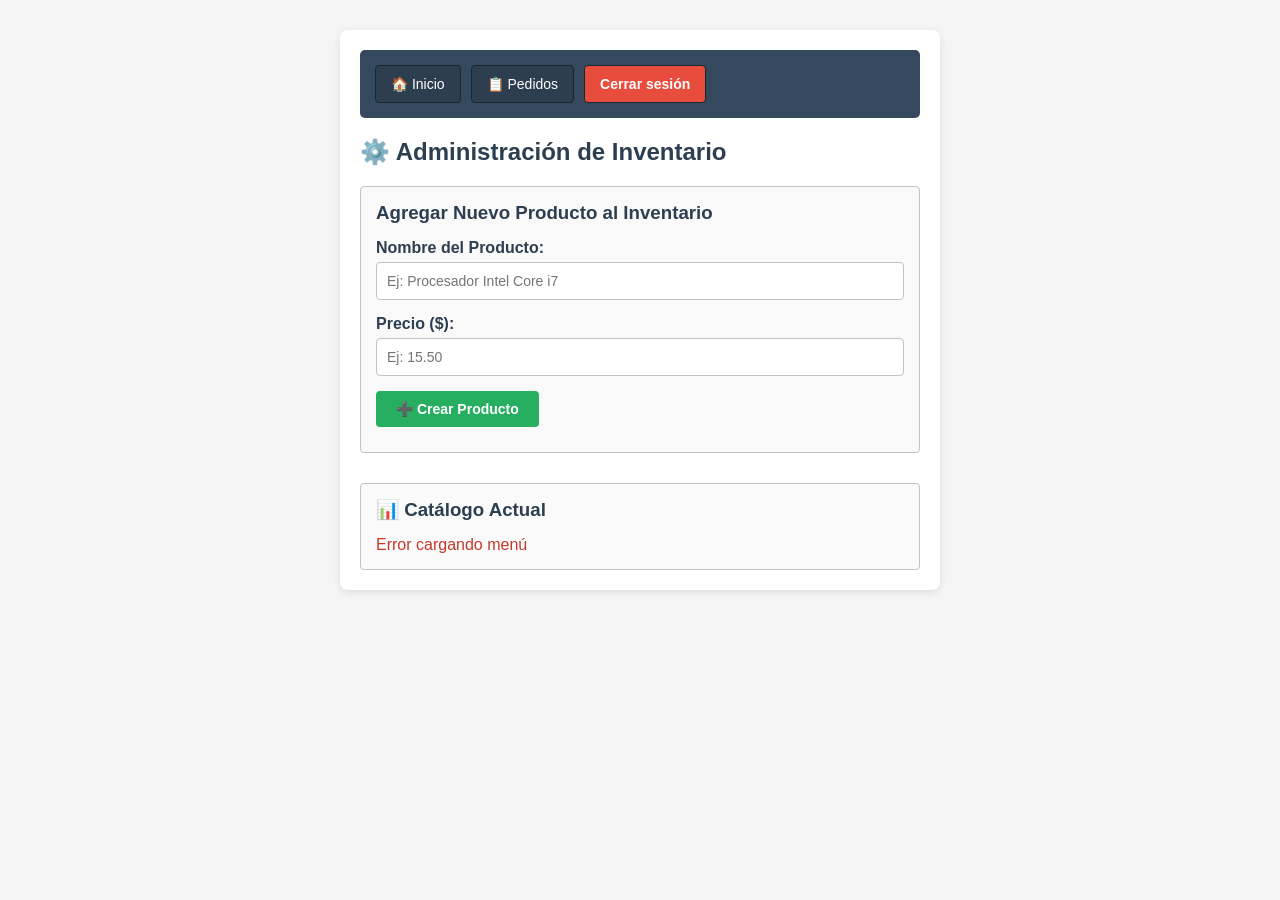
==== pages/admin.html @ 06f0e791 "hi" ====
<!DOCTYPE html>
<html lang="es">
<head>
    <meta charset="UTF-8">
    <meta name="viewport" content="width=device-width, initial-scale=1.0">
    <title>ComputeShop - Admin</title>
    <link rel="stylesheet" href="../css/styles.css">
</head>
<body>

<div class="contenedor-principal">
    <div class="nav-bar">
        <a href="../index.html">🏠 Inicio</a>
        <a href="./pedido.html">📋 Pedidos</a>
        <button id="logoutBtn" onclick="cerrarSesion()" style="background-color: #e74c3c;">Cerrar sesión</button>
    </div>

    <h2>⚙️ Administración de Inventario</h2>
    
    <!-- TODO: Implementar validación más robusta -->
    <!-- TODO: Agregar confirmación de admin antes de crear productos -->
    <!-- TODO: Permitir editar/eliminar productos existentes -->
    
    <div class="product-form active">
        <h3>Agregar Nuevo Producto al Inventario</h3>
        
        <div class="form-group">
            <label for="newName">Nombre del Producto:</label>
            <input type="text" id="newName" placeholder="Ej: Procesador Intel Core i7">
        </div>
        
        <div class="form-group">
            <label for="newPrice">Precio ($):</label>
            <input type="number" id="newPrice" step="0.01" placeholder="Ej: 15.50">
        </div>
        
        <button onclick="crearProductoHandler()">➕ Crear Producto</button>
        
        <div id="prodMsg" class="product-msg" style="margin-top: 10px;"></div>
    </div>

    <!-- TODO: Agregar listado de productos -->
    <div style="margin-top: 30px; padding: 15px; background-color: #fafafa; border-radius: 4px; border: 1px solid #bdc3c7;">
        <h3>📊 Catálogo Actual</h3>
        <div id="menuList" style="margin-top: 15px;">
            <p style="color: #7f8c8d;">Cargando menú...</p>
        </div>
    </div>
</div>

<script type="module">
    import { AuthModule } from '../js/auth.js';
    import { PedidosModule } from '../js/pedidos.js';
    import { MenuModule } from '../js/menu.js';
    import { Utils } from '../js/utils.js';

    // Verificar autenticación (en real world, usar session/JWT)
    // TODO: Implementar verificación real de sesión
    const usuarios = sessionStorage.getItem('usuario_actual');
    if (!usuarios) {
        // Opcional: redirigir a login
        console.warn('No hay sesión activa - considera implementar login');
    }

    // Cargar y mostrar catálogo actual
    async function cargarMenuActual() {
        try {
            const menu = await MenuModule.cargarMenu();
            const menuList = document.getElementById('menuList');
            
            if (Object.keys(menu).length === 0) {
                menuList.innerHTML = '<p style="color: #7f8c8d;">No hay productos</p>';
                return;
            }

            let html = '<table><thead><tr><th>ID</th><th>Nombre</th><th>Precio</th></tr></thead><tbody>';
            Object.entries(menu).forEach(([id, item]) => {
                html += `<tr><td>${id}</td><td>${item.name}</td><td>${Utils.formatoMoneda(item.price)}</td></tr>`;
            });
            html += '</tbody></table>';
            
            menuList.innerHTML = html;
        } catch (error) {
            console.error('Error cargando menú:', error);
            document.getElementById('menuList').innerHTML = '<p style="color: #c0392b;">Error cargando menú</p>';
        }
    }

    // Crear producto
    window.crearProductoHandler = async function() {
        const nombre = document.getElementById('newName').value;
        const precio = document.getElementById('newPrice').value;
        const msgDiv = document.getElementById('prodMsg');

        try {
            await PedidosModule.crearProducto(nombre, precio);
            msgDiv.textContent = '✅ Producto creado exitosamente';
            msgDiv.classList.remove('error');
            msgDiv.classList.add('success');
            
            // Limpiar formulario
            Utils.limpiarFormulario(['newName', 'newPrice']);
            
            // Recargar menú
            await Utils.esperar(1000);
            await cargarMenuActual();
        } catch (error) {
            msgDiv.textContent = '❌ Error: ' + error.message;
            msgDiv.classList.remove('success');
            msgDiv.classList.add('error');
        }
    };

    // Cerrar sesión
    window.cerrarSesion = function() {
        sessionStorage.removeItem('usuario_actual');
        window.location.href = './login.html';
    };

    // Inicializar
    cargarMenuActual();
</script>

</body>
</html>
---- css/styles.css ----
/* ============================================
   RestoApp - Estilos Centralizados (MPA)
   ============================================ */

* {
    margin: 0;
    padding: 0;
    box-sizing: border-box;
}

body {
    font-family: 'Segoe UI', Tahoma, Geneva, Verdana, sans-serif;
    background-color: #f5f5f5;
    color: #333;
}

/* Contenedor principal */
.contenedor-principal {
    width: 90%;
    max-width: 600px;
    margin: 30px auto;
    padding: 20px;
    background-color: white;
    border-radius: 8px;
    box-shadow: 0 2px 8px rgba(0, 0, 0, 0.1);
}

h2, h3 {
    margin-bottom: 15px;
    color: #2c3e50;
}

/* Navegación */
.nav-bar {
    background-color: #34495e;
    padding: 15px;
    margin-bottom: 20px;
    border-radius: 5px;
    display: flex;
    gap: 10px;
    flex-wrap: wrap;
}

.nav-bar a, .nav-bar button {
    color: white;
    text-decoration: none;
    padding: 10px 15px;
    background-color: #2c3e50;
    border: 1px solid #1a252f;
    border-radius: 4px;
    cursor: pointer;
    font-size: 14px;
    transition: background-color 0.3s;
}

.nav-bar a:hover, .nav-bar button:hover {
    background-color: #1a252f;
}

/* Formularios */
.form-group {
    margin-bottom: 15px;
}

.form-group label {
    display: block;
    margin-bottom: 5px;
    font-weight: bold;
    color: #2c3e50;
}

.form-group input,
.form-group select {
    width: 100%;
    padding: 10px;
    border: 1px solid #bdc3c7;
    border-radius: 4px;
    font-size: 14px;
    transition: border-color 0.3s;
}

.form-group input:focus,
.form-group select:focus {
    outline: none;
    border-color: #3498db;
    box-shadow: 0 0 5px rgba(52, 152, 219, 0.3);
}

/* Botones */
button {
    background-color: #27ae60;
    color: white;
    padding: 10px 20px;
    border: none;
    border-radius: 4px;
    cursor: pointer;
    font-size: 14px;
    font-weight: bold;
    transition: background-color 0.3s;
}

button:hover {
    background-color: #229954;
}

button.danger {
    background-color: #e74c3c;
}

button.danger:hover {
    background-color: #c0392b;
}

button.secondary {
    background-color: #95a5a6;
}

button.secondary:hover {
    background-color: #7f8c8d;
}

/* Sección de resultados */
#res, .resultado {
    margin-top: 20px;
    padding: 15px;
    background-color: #ecf0f1;
    border-left: 4px solid #27ae60;
    border-radius: 4px;
    font-weight: bold;
    line-height: 1.6;
}

/* Sección de autenticación */
#auth, .auth-section {
    margin-top: 20px;
    border: 1px dashed #bdc3c7;
    padding: 15px;
    border-radius: 4px;
    background-color: #fafafa;
}

#authMsg, .auth-msg {
    margin-top: 10px;
    color: #c0392b;
    font-weight: bold;
}

#authMsg.success, .auth-msg.success {
    color: #27ae60;
}

/* Formularios de productos/admin */
#productForm, .product-form {
    margin-top: 20px;
    border: 1px solid #bdc3c7;
    padding: 15px;
    border-radius: 4px;
    background-color: #f9f9f9;
    display: none;
}

#productForm.active, .product-form.active {
    display: block;
}

#prodMsg, .product-msg {
    margin-top: 10px;
    color: #27ae60;
    font-weight: bold;
}

#prodMsg.error, .product-msg.error {
    color: #c0392b;
}

/* Tabla de items */
table {
    width: 100%;
    border-collapse: collapse;
    margin-top: 20px;
}

table thead {
    background-color: #34495e;
    color: white;
}

table th, table td {
    padding: 12px;
    text-align: left;
    border-bottom: 1px solid #bdc3c7;
}

table tbody tr:hover {
    background-color: #ecf0f1;
}

/* Mensajes de error/éxito */
.alert {
    padding: 15px;
    margin-bottom: 15px;
    border-radius: 4px;
    font-weight: bold;
}

.alert.error {
    background-color: #fadbd8;
    color: #c0392b;
    border-left: 4px solid #c0392b;
}

.alert.success {
    background-color: #d5f4e6;
    color: #27ae60;
    border-left: 4px solid #27ae60;
}

.alert.info {
    background-color: #d6eaf8;
    color: #2980b9;
    border-left: 4px solid #2980b9;
}

/* Responsive */
@media (max-width: 600px) {
    .contenedor-principal {
        width: 95%;
        margin: 15px auto;
        padding: 15px;
    }

    .nav-bar {
        flex-direction: column;
    }

    .nav-bar a, .nav-bar button {
        width: 100%;
    }

    h2, h3 {
        font-size: 18px;
    }
}
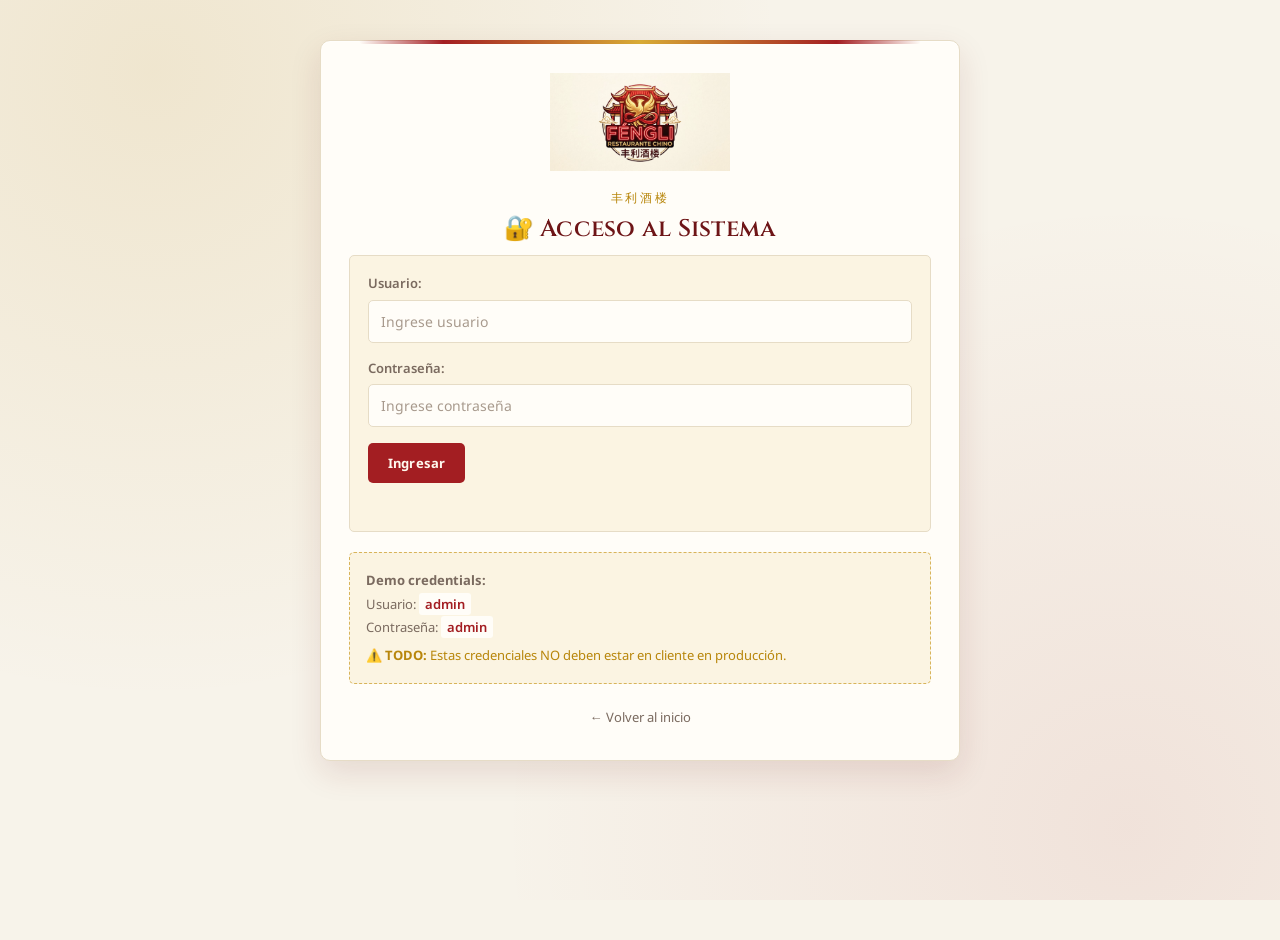
==== commit f5fad64e: "hola" ====
--- a/pages/admin.html
+++ b/pages/admin.html
@@ -3,7 +3,7 @@
 <head>
     <meta charset="UTF-8">
     <meta name="viewport" content="width=device-width, initial-scale=1.0">
-    <title>ComputeShop - Admin</title>
+    <title>Fēngli 丰利酒楼 — Admin</title>
     <link rel="stylesheet" href="../css/styles.css">
 </head>
 <body>
@@ -11,39 +11,43 @@
 <div class="contenedor-principal">
     <div class="nav-bar">
         <a href="../index.html">🏠 Inicio</a>
-        <a href="./pedido.html">📋 Pedidos</a>
-        <button id="logoutBtn" onclick="cerrarSesion()" style="background-color: #e74c3c;">Cerrar sesión</button>
+        <a href="./pedido.html">🥡 Pedidos</a>
+        <button id="logoutBtn" onclick="cerrarSesion()" class="logout">Cerrar sesión</button>
     </div>
 
-    <h2>⚙️ Administración de Inventario</h2>
-    
-    <!-- TODO: Implementar validación más robusta -->
-    <!-- TODO: Agregar confirmación de admin antes de crear productos -->
-    <!-- TODO: Permitir editar/eliminar productos existentes -->
-    
+    <span class="eyebrow">丰利酒楼</span>
+    <h2>⚙️ Administración del Menú</h2>
+
     <div class="product-form active">
-        <h3>Agregar Nuevo Producto al Inventario</h3>
-        
+        <h3 id="formTitulo">Agregar Nuevo Plato al Menú</h3>
+
         <div class="form-group">
-            <label for="newName">Nombre del Producto:</label>
-            <input type="text" id="newName" placeholder="Ej: Procesador Intel Core i7">
+            <label for="newName">Nombre del Plato:</label>
+            <input type="text" id="newName" placeholder="Ej: Pato Laqueado a la Pekinesa">
         </div>
-        
+
         <div class="form-group">
             <label for="newPrice">Precio ($):</label>
-            <input type="number" id="newPrice" step="0.01" placeholder="Ej: 15.50">
+            <input type="number" id="newPrice" step="0.01" min="0" placeholder="Ej: 15.50">
         </div>
-        
-        <button onclick="crearProductoHandler()">➕ Crear Producto</button>
-        
-        <div id="prodMsg" class="product-msg" style="margin-top: 10px;"></div>
+
+        <div class="form-group">
+            <label for="newStock">Cantidad disponible:</label>
+            <input type="number" id="newStock" step="1" min="0" placeholder="Ej: 20">
+        </div>
+
+        <div class="acciones-form">
+            <button id="submitBtn" onclick="guardarPlatoHandler()">➕ Crear Plato</button>
+            <button id="cancelEditBtn" class="secondary" onclick="cancelarEdicion()" hidden>Cancelar edición</button>
+        </div>
+
+        <div id="prodMsg" class="product-msg"></div>
     </div>
 
-    <!-- TODO: Agregar listado de productos -->
-    <div style="margin-top: 30px; padding: 15px; background-color: #fafafa; border-radius: 4px; border: 1px solid #bdc3c7;">
-        <h3>📊 Catálogo Actual</h3>
-        <div id="menuList" style="margin-top: 15px;">
-            <p style="color: #7f8c8d;">Cargando menú...</p>
+    <div class="panel-catalogo">
+        <h3>📊 Menú Actual</h3>
+        <div id="menuList">
+            <p class="nota-lista">Cargando menú...</p>
         </div>
     </div>
 </div>
@@ -54,55 +58,125 @@
     import { MenuModule } from '../js/menu.js';
     import { Utils } from '../js/utils.js';
 
-    // Verificar autenticación (en real world, usar session/JWT)
-    // TODO: Implementar verificación real de sesión
-    const usuarios = sessionStorage.getItem('usuario_actual');
-    if (!usuarios) {
-        // Opcional: redirigir a login
-        console.warn('No hay sesión activa - considera implementar login');
+    // Guardia de sesión: si no hay usuario autenticado, redirigir al login
+    const usuarioActual = sessionStorage.getItem('usuario_actual');
+    if (!usuarioActual) {
+        window.location.href = './login.html';
     }
+
+    // ID del plato que se está editando actualmente (null = modo creación)
+    let editandoId = null;
 
     // Cargar y mostrar catálogo actual
     async function cargarMenuActual() {
         try {
             const menu = await MenuModule.cargarMenu();
             const menuList = document.getElementById('menuList');
-            
+
             if (Object.keys(menu).length === 0) {
-                menuList.innerHTML = '<p style="color: #7f8c8d;">No hay productos</p>';
+                menuList.innerHTML = '<p class="nota-lista">No hay platos en el menú todavía</p>';
                 return;
             }
 
-            let html = '<table><thead><tr><th>ID</th><th>Nombre</th><th>Precio</th></tr></thead><tbody>';
+            let html = '<table><thead><tr><th>Nombre</th><th>Precio</th><th>Cantidad</th><th>Acciones</th></tr></thead><tbody>';
             Object.entries(menu).forEach(([id, item]) => {
-                html += `<tr><td>${id}</td><td>${item.name}</td><td>${Utils.formatoMoneda(item.price)}</td></tr>`;
+                html += `
+                    <tr>
+                        <td>${escaparHtml(item.name)}</td>
+                        <td>${Utils.formatoMoneda(item.price)}</td>
+                        <td>${item.stock}</td>
+                        <td class="fila-acciones">
+                            <button class="secondary btn-sm" onclick="editarPlatoHandler('${id}')">✏️ Editar</button>
+                            <button class="danger btn-sm" onclick="eliminarPlatoHandler('${id}', '${escaparHtml(item.name).replace(/'/g, "\\'")}')">🗑️ Eliminar</button>
+                        </td>
+                    </tr>`;
             });
             html += '</tbody></table>';
-            
+
             menuList.innerHTML = html;
         } catch (error) {
             console.error('Error cargando menú:', error);
-            document.getElementById('menuList').innerHTML = '<p style="color: #c0392b;">Error cargando menú</p>';
+            document.getElementById('menuList').innerHTML = '<p class="alert error">Error cargando menú</p>';
         }
     }
 
-    // Crear producto
-    window.crearProductoHandler = async function() {
+    function escaparHtml(texto) {
+        const div = document.createElement('div');
+        div.textContent = texto ?? '';
+        return div.innerHTML;
+    }
+
+    // Crear o guardar edición de un plato
+    window.guardarPlatoHandler = async function() {
         const nombre = document.getElementById('newName').value;
         const precio = document.getElementById('newPrice').value;
+        const stock = document.getElementById('newStock').value;
         const msgDiv = document.getElementById('prodMsg');
 
         try {
-            await PedidosModule.crearProducto(nombre, precio);
-            msgDiv.textContent = '✅ Producto creado exitosamente';
+            if (editandoId) {
+                await PedidosModule.editarProducto(editandoId, nombre, precio, stock);
+                msgDiv.textContent = '✅ Plato actualizado exitosamente';
+            } else {
+                await PedidosModule.crearProducto(nombre, precio, stock);
+                msgDiv.textContent = '✅ Plato creado exitosamente';
+            }
             msgDiv.classList.remove('error');
             msgDiv.classList.add('success');
-            
-            // Limpiar formulario
-            Utils.limpiarFormulario(['newName', 'newPrice']);
-            
-            // Recargar menú
-            await Utils.esperar(1000);
+
+            cancelarEdicion();
+            await Utils.esperar(600);
+            await cargarMenuActual();
+        } catch (error) {
+            msgDiv.textContent = '❌ Error: ' + error.message;
+            msgDiv.classList.remove('success');
+            msgDiv.classList.add('error');
+        }
+    };
+
+    // Cargar los datos de un plato en el formulario para editarlo
+    window.editarPlatoHandler = async function(id) {
+        const menu = MenuModule.obtenerMenuCompleto();
+        const item = menu[id];
+        if (!item) return;
+
+        editandoId = id;
+        document.getElementById('newName').value = item.name;
+        document.getElementById('newPrice').value = item.price;
+        document.getElementById('newStock').value = item.stock;
+
+        document.getElementById('formTitulo').textContent = `Editando: ${item.name}`;
+        document.getElementById('submitBtn').textContent = '💾 Guardar Cambios';
+        document.getElementById('cancelEditBtn').hidden = false;
+        document.getElementById('prodMsg').textContent = '';
+
+        document.querySelector('.product-form').scrollIntoView({ behavior: 'smooth', block: 'start' });
+    };
+
+    // Cancelar edición y volver al modo "crear"
+    window.cancelarEdicion = function() {
+        editandoId = null;
+        Utils.limpiarFormulario(['newName', 'newPrice', 'newStock']);
+        document.getElementById('formTitulo').textContent = 'Agregar Nuevo Plato al Menú';
+        document.getElementById('submitBtn').textContent = '➕ Crear Plato';
+        document.getElementById('cancelEditBtn').hidden = true;
+    };
+
+    // Eliminar un plato (con confirmación)
+    window.eliminarPlatoHandler = async function(id, nombre) {
+        const confirmado = window.confirm(`¿Eliminar "${nombre}" del menú? Esta acción no se puede deshacer.`);
+        if (!confirmado) return;
+
+        const msgDiv = document.getElementById('prodMsg');
+        try {
+            await PedidosModule.eliminarProducto(id);
+            msgDiv.textContent = '✅ Plato eliminado';
+            msgDiv.classList.remove('error');
+            msgDiv.classList.add('success');
+
+            // Si se estaba editando el plato que se eliminó, volver a modo creación
+            if (editandoId === id) cancelarEdicion();
+
             await cargarMenuActual();
         } catch (error) {
             msgDiv.textContent = '❌ Error: ' + error.message;
@@ -122,4 +196,4 @@
 </script>
 
 </body>
-</html>
+</html>
--- a/css/styles.css
+++ b/css/styles.css
@@ -1,6 +1,48 @@
-/* ============================================
-   RestoApp - Estilos Centralizados (MPA)
-   ============================================ */
+/* ============================================================
+   FÉNGLI 丰利酒楼 — Sistema de diseño
+   Dirección: laca roja y dorado sobre papel crema, inspirado
+   directamente en la paleta del logo (pagoda + fénix).
+   ============================================================ */
+
+@import url('https://fonts.googleapis.com/css2?family=Cinzel:wght@500;600;700&family=Noto+Sans:wght@400;500;600;700&display=swap');
+
+:root {
+    /* Color — tomado del logo */
+    --cream: #f7f3ea;
+    --paper: #fffdf8;
+    --paper-2: #fbf4e2;
+    --border: #e6dcc6;
+    --border-gold: #d8b45a;
+
+    --red: #a31e22;
+    --red-bright: #c6383b;
+    --red-deep: #6e1517;
+    --red-soft: rgba(163, 30, 34, 0.08);
+
+    --gold: #b8860b;
+    --gold-bright: #d8ab35;
+    --gold-light: #efd8a0;
+    --gold-soft: rgba(184, 134, 11, 0.12);
+
+    --ink: #2b1512;
+    --text-muted: #7a6a5f;
+    --text-faint: #a89a8d;
+
+    --success: #2e7d5b;
+    --success-soft: rgba(46, 125, 91, 0.1);
+    --danger: #a31e22;
+    --danger-soft: rgba(163, 30, 34, 0.08);
+    --warn: #b8860b;
+
+    /* Tipografía */
+    --font-display: 'Cinzel', 'Georgia', serif;
+    --font-body: 'Noto Sans', 'Segoe UI', sans-serif;
+
+    /* Layout */
+    --radius: 10px;
+    --radius-sm: 5px;
+    --shadow-panel: 0 1px 0 rgba(255, 255, 255, 0.6) inset, 0 12px 32px rgba(110, 21, 23, 0.12);
+}
 
 * {
     margin: 0;
@@ -8,236 +50,688 @@
     box-sizing: border-box;
 }
 
+html {
+    -webkit-text-size-adjust: 100%;
+}
+
 body {
-    font-family: 'Segoe UI', Tahoma, Geneva, Verdana, sans-serif;
-    background-color: #f5f5f5;
-    color: #333;
-}
-
-/* Contenedor principal */
+    font-family: var(--font-body);
+    background-color: var(--cream);
+    background-image:
+        radial-gradient(circle at 12% 8%, var(--gold-soft), transparent 45%),
+        radial-gradient(circle at 88% 92%, var(--red-soft), transparent 45%);
+    background-attachment: fixed;
+    color: var(--ink);
+    line-height: 1.5;
+    min-height: 100vh;
+}
+
+@media (prefers-reduced-motion: reduce) {
+    *, *::before, *::after {
+        animation-duration: 0.001ms !important;
+        transition-duration: 0.001ms !important;
+    }
+}
+
+/* ---------- Contenedor ---------- */
+
 .contenedor-principal {
-    width: 90%;
-    max-width: 600px;
-    margin: 30px auto;
-    padding: 20px;
-    background-color: white;
-    border-radius: 8px;
-    box-shadow: 0 2px 8px rgba(0, 0, 0, 0.1);
-}
-
-h2, h3 {
-    margin-bottom: 15px;
-    color: #2c3e50;
-}
-
-/* Navegación */
+    width: 92%;
+    max-width: 640px;
+    margin: 40px auto;
+    padding: 32px 28px;
+    background-color: var(--paper);
+    border: 1px solid var(--border);
+    border-radius: var(--radius);
+    box-shadow: var(--shadow-panel);
+    position: relative;
+}
+
+/* Filete laca + oro en el borde superior — firma visual del sistema */
+.contenedor-principal::before {
+    content: '';
+    position: absolute;
+    top: -1px;
+    left: 6%;
+    right: 6%;
+    height: 4px;
+    background: linear-gradient(90deg, transparent, var(--red) 15%, var(--gold-bright) 50%, var(--red) 85%, transparent);
+    border-radius: 0 0 4px 4px;
+}
+
+.logo-marca {
+    display: block;
+    max-width: 180px;
+    margin: 0 auto 18px;
+}
+
+.logo-marca img {
+    width: 100%;
+    height: auto;
+    display: block;
+    mix-blend-mode: multiply;
+}
+
+h1, h2, h3 {
+    font-family: var(--font-display);
+    font-weight: 600;
+    color: var(--red-deep);
+    letter-spacing: 0.01em;
+}
+
+h2 {
+    font-size: 24px;
+    margin-bottom: 8px;
+    display: flex;
+    align-items: center;
+    justify-content: center;
+    gap: 10px;
+    text-align: center;
+}
+
+h3 {
+    font-size: 17px;
+    margin-bottom: 14px;
+    justify-content: flex-start;
+    text-align: left;
+}
+
+.subtitulo {
+    color: var(--text-muted);
+    font-size: 14px;
+    line-height: 1.75;
+    margin-bottom: 24px;
+    text-align: center;
+}
+
+.eyebrow {
+    display: block;
+    font-family: var(--font-display);
+    font-size: 12px;
+    letter-spacing: 0.22em;
+    text-transform: uppercase;
+    color: var(--gold);
+    text-align: center;
+    margin-bottom: 4px;
+}
+
+/* Divisor ornamental tipo nube de la buena fortuna */
+.divisor {
+    display: flex;
+    align-items: center;
+    gap: 10px;
+    margin: 22px 0;
+    color: var(--gold);
+}
+
+.divisor::before, .divisor::after {
+    content: '';
+    flex: 1;
+    height: 1px;
+    background: linear-gradient(90deg, transparent, var(--border-gold));
+}
+
+.divisor::after {
+    background: linear-gradient(90deg, var(--border-gold), transparent);
+}
+
+/* ---------- Navegación ---------- */
+
 .nav-bar {
-    background-color: #34495e;
-    padding: 15px;
-    margin-bottom: 20px;
-    border-radius: 5px;
+    background-color: var(--paper-2);
+    border: 1px solid var(--border);
+    padding: 10px;
+    margin-bottom: 24px;
+    border-radius: var(--radius-sm);
+    display: flex;
+    gap: 8px;
+    flex-wrap: wrap;
+    align-items: center;
+}
+
+.nav-bar a, .nav-bar button {
+    color: var(--text-muted);
+    text-decoration: none;
+    padding: 9px 14px;
+    background-color: transparent;
+    border: 1px solid transparent;
+    border-radius: var(--radius-sm);
+    cursor: pointer;
+    font-family: var(--font-body);
+    font-size: 13px;
+    font-weight: 600;
+    transition: color 0.15s ease, border-color 0.15s ease, background-color 0.15s ease;
+}
+
+.nav-bar a:hover, .nav-bar button:hover {
+    color: var(--red-deep);
+    border-color: var(--border-gold);
+    background-color: var(--paper);
+}
+
+.nav-bar button.logout {
+    margin-left: auto;
+    color: var(--danger);
+}
+
+.nav-bar button.logout:hover {
+    border-color: var(--danger);
+    background-color: var(--danger-soft);
+}
+
+/* ---------- Formularios ---------- */
+
+.form-group {
+    margin-bottom: 16px;
+}
+
+.form-group label {
+    display: block;
+    margin-bottom: 6px;
+    font-size: 13px;
+    font-weight: 600;
+    color: var(--text-muted);
+}
+
+.form-group input,
+.form-group select {
+    width: 100%;
+    padding: 11px 12px;
+    background-color: var(--paper);
+    border: 1px solid var(--border);
+    border-radius: var(--radius-sm);
+    color: var(--ink);
+    font-family: var(--font-body);
+    font-size: 14px;
+    transition: border-color 0.15s ease, box-shadow 0.15s ease;
+}
+
+.form-group input::placeholder {
+    color: var(--text-faint);
+}
+
+.form-group input:focus,
+.form-group select:focus {
+    outline: none;
+    border-color: var(--gold);
+    box-shadow: 0 0 0 3px var(--gold-soft);
+}
+
+.form-group input[readonly] {
+    color: var(--red);
+    font-weight: 600;
+    border-style: dashed;
+    cursor: default;
+}
+
+.form-group select {
+    appearance: none;
+    background-image: url("data:image/svg+xml,%3Csvg xmlns='http://www.w3.org/2000/svg' width='12' height='8' viewBox='0 0 12 8'%3E%3Cpath fill='%237a6a5f' d='M1 1l5 5 5-5'/%3E%3C/svg%3E");
+    background-repeat: no-repeat;
+    background-position: right 12px center;
+    padding-right: 32px;
+}
+
+/* ---------- Botones ---------- */
+
+button {
+    background-color: var(--red);
+    color: #fff8ee;
+    padding: 11px 20px;
+    border: none;
+    border-radius: var(--radius-sm);
+    cursor: pointer;
+    font-family: var(--font-body);
+    font-size: 13px;
+    font-weight: 700;
+    letter-spacing: 0.01em;
+    transition: transform 0.1s ease, background-color 0.15s ease, box-shadow 0.15s ease;
+}
+
+button:hover {
+    background-color: var(--red-bright);
+    box-shadow: 0 0 0 3px var(--red-soft);
+}
+
+button:active {
+    transform: translateY(1px);
+}
+
+button:focus-visible {
+    outline: 2px solid var(--gold);
+    outline-offset: 2px;
+}
+
+button.danger {
+    background-color: var(--ink);
+    color: #fff8ee;
+}
+
+button.danger:hover {
+    background-color: #40241f;
+    box-shadow: 0 0 0 3px rgba(43, 21, 18, 0.12);
+}
+
+button.secondary {
+    background-color: transparent;
+    color: var(--text-muted);
+    border: 1px solid var(--border-gold);
+}
+
+button.secondary:hover {
+    color: var(--red-deep);
+    border-color: var(--gold);
+    background-color: var(--paper-2);
+    box-shadow: none;
+}
+
+/* ---------- Tarjetas de acción (home) ---------- */
+
+.tarjetas {
+    display: grid;
+    grid-template-columns: 1fr 1fr;
+    gap: 14px;
+    margin-top: 10px;
+}
+
+.tarjeta {
+    background-color: var(--paper-2);
+    border: 1px solid var(--border);
+    border-radius: var(--radius);
+    padding: 22px 18px;
+    text-align: center;
+    transition: border-color 0.2s ease, transform 0.2s ease, box-shadow 0.2s ease;
+    position: relative;
+}
+
+.tarjeta:hover {
+    border-color: var(--border-gold);
+    transform: translateY(-2px);
+    box-shadow: 0 10px 24px rgba(110, 21, 23, 0.1);
+}
+
+.tarjeta .icono {
+    font-size: 26px;
+    display: block;
+    margin-bottom: 10px;
+}
+
+.tarjeta h3 {
+    text-align: center;
+}
+
+.tarjeta p {
+    color: var(--text-muted);
+    font-size: 13px;
+    margin: 8px 0 16px;
+    line-height: 1.6;
+}
+
+.tarjeta .enlace-boton {
+    display: inline-block;
+    background-color: var(--red);
+    color: #fff8ee;
+    padding: 9px 16px;
+    text-decoration: none;
+    border-radius: var(--radius-sm);
+    font-size: 13px;
+    font-weight: 700;
+    transition: background-color 0.15s ease, box-shadow 0.15s ease;
+}
+
+.tarjeta .enlace-boton:hover {
+    background-color: var(--red-bright);
+    box-shadow: 0 0 0 3px var(--red-soft);
+}
+
+.tarjeta.admin .enlace-boton {
+    background-color: transparent;
+    border: 1px solid var(--border-gold);
+    color: var(--red-deep);
+}
+
+.tarjeta.admin .enlace-boton:hover {
+    border-color: var(--gold);
+    color: var(--gold);
+    box-shadow: none;
+}
+
+@media (max-width: 600px) {
+    .tarjetas {
+        grid-template-columns: 1fr;
+    }
+}
+
+/* ---------- Bloque informativo ---------- */
+
+.info-bloque {
+    margin-top: 26px;
+    padding: 18px;
+    background-color: var(--paper-2);
+    border-left: 3px solid var(--gold);
+    border-radius: var(--radius-sm);
+}
+
+.info-bloque h3 {
+    text-align: left;
+}
+
+.info-bloque p {
+    color: var(--text-muted);
+    font-size: 13px;
+    margin: 10px 0;
+    line-height: 1.7;
+}
+
+.info-bloque .enlace-boton {
+    display: inline-block;
+    background-color: transparent;
+    border: 1px solid var(--border-gold);
+    color: var(--red-deep);
+    padding: 9px 16px;
+    text-decoration: none;
+    border-radius: var(--radius-sm);
+    font-size: 13px;
+    font-weight: 700;
+    transition: border-color 0.15s ease, color 0.15s ease;
+}
+
+.info-bloque .enlace-boton:hover {
+    border-color: var(--gold);
+    color: var(--gold);
+}
+
+/* ---------- Footer ---------- */
+
+.pie {
+    margin-top: 32px;
+    padding-top: 20px;
+    text-align: center;
+    border-top: 1px solid var(--border);
+    color: var(--text-faint);
+}
+
+.pie p {
+    font-size: 12px;
+    margin: 4px 0;
+}
+
+.pie .caracteres {
+    font-family: var(--font-display);
+    color: var(--gold);
+    font-size: 13px;
+    letter-spacing: 0.15em;
+}
+
+/* ---------- Resultado de pedido ---------- */
+
+#res, .resultado {
+    margin-top: 20px;
+    padding: 16px 18px;
+    background-color: var(--success-soft);
+    border: 1px solid var(--success);
+    border-radius: var(--radius-sm);
+    line-height: 1.9;
+    font-size: 14px;
+    animation: aparecer 0.25s ease;
+}
+
+.resultado strong {
+    font-weight: 700;
+}
+
+.total-final {
+    display: inline-block;
+    margin-top: 6px;
+    color: var(--success) !important;
+    font-size: 17px !important;
+}
+
+@keyframes aparecer {
+    from { opacity: 0; transform: translateY(4px); }
+    to { opacity: 1; transform: translateY(0); }
+}
+
+/* ---------- Autenticación ---------- */
+
+#auth, .auth-section {
+    margin-top: 4px;
+    border: 1px solid var(--border);
+    padding: 18px;
+    border-radius: var(--radius-sm);
+    background-color: var(--paper-2);
+}
+
+#authMsg, .auth-msg {
+    margin-top: 12px;
+    color: var(--danger);
+    font-size: 13px;
+    font-weight: 700;
+    min-height: 18px;
+}
+
+#authMsg.success, .auth-msg.success {
+    color: var(--success);
+}
+
+.credenciales-demo {
+    margin-top: 20px;
+    padding: 14px 16px;
+    background-color: var(--paper-2);
+    border: 1px dashed var(--border-gold);
+    border-radius: var(--radius-sm);
+    font-size: 13px;
+    color: var(--text-muted);
+}
+
+.credenciales-demo p {
+    margin: 4px 0;
+}
+
+.credenciales-demo code {
+    font-family: 'Noto Sans', monospace;
+    background-color: var(--paper);
+    padding: 2px 6px;
+    border-radius: 3px;
+    color: var(--red);
+    font-weight: 600;
+}
+
+.credenciales-demo .aviso {
+    color: var(--warn);
+    margin-top: 8px;
+}
+
+.volver {
+    margin-top: 20px;
+    text-align: center;
+}
+
+.volver a {
+    color: var(--text-muted);
+    text-decoration: none;
+    font-size: 13px;
+    transition: color 0.15s ease;
+}
+
+.volver a:hover {
+    color: var(--red);
+}
+
+/* ---------- Formularios de productos/admin ---------- */
+
+#productForm, .product-form {
+    margin-top: 20px;
+    border: 1px solid var(--border);
+    padding: 18px;
+    border-radius: var(--radius-sm);
+    background-color: var(--paper-2);
+    display: none;
+}
+
+#productForm.active, .product-form.active {
+    display: block;
+}
+
+#prodMsg, .product-msg {
+    margin-top: 12px;
+    color: var(--success);
+    font-size: 13px;
+    font-weight: 700;
+    min-height: 18px;
+}
+
+#prodMsg.error, .product-msg.error {
+    color: var(--danger);
+}
+
+.panel-catalogo {
+    margin-top: 24px;
+    padding: 18px;
+    background-color: var(--paper-2);
+    border-radius: var(--radius-sm);
+    border: 1px solid var(--border);
+}
+
+.acciones-form {
     display: flex;
     gap: 10px;
     flex-wrap: wrap;
 }
 
-.nav-bar a, .nav-bar button {
-    color: white;
-    text-decoration: none;
-    padding: 10px 15px;
-    background-color: #2c3e50;
-    border: 1px solid #1a252f;
-    border-radius: 4px;
-    cursor: pointer;
-    font-size: 14px;
-    transition: background-color 0.3s;
-}
-
-.nav-bar a:hover, .nav-bar button:hover {
-    background-color: #1a252f;
-}
-
-/* Formularios */
-.form-group {
-    margin-bottom: 15px;
-}
-
-.form-group label {
-    display: block;
-    margin-bottom: 5px;
-    font-weight: bold;
-    color: #2c3e50;
-}
-
-.form-group input,
-.form-group select {
-    width: 100%;
-    padding: 10px;
-    border: 1px solid #bdc3c7;
-    border-radius: 4px;
-    font-size: 14px;
-    transition: border-color 0.3s;
-}
-
-.form-group input:focus,
-.form-group select:focus {
-    outline: none;
-    border-color: #3498db;
-    box-shadow: 0 0 5px rgba(52, 152, 219, 0.3);
-}
-
-/* Botones */
-button {
-    background-color: #27ae60;
-    color: white;
-    padding: 10px 20px;
-    border: none;
-    border-radius: 4px;
-    cursor: pointer;
-    font-size: 14px;
-    font-weight: bold;
-    transition: background-color 0.3s;
-}
-
-button:hover {
-    background-color: #229954;
-}
-
-button.danger {
-    background-color: #e74c3c;
-}
-
-button.danger:hover {
-    background-color: #c0392b;
-}
-
-button.secondary {
-    background-color: #95a5a6;
-}
-
-button.secondary:hover {
-    background-color: #7f8c8d;
-}
-
-/* Sección de resultados */
-#res, .resultado {
-    margin-top: 20px;
-    padding: 15px;
-    background-color: #ecf0f1;
-    border-left: 4px solid #27ae60;
-    border-radius: 4px;
-    font-weight: bold;
-    line-height: 1.6;
-}
-
-/* Sección de autenticación */
-#auth, .auth-section {
-    margin-top: 20px;
-    border: 1px dashed #bdc3c7;
-    padding: 15px;
-    border-radius: 4px;
-    background-color: #fafafa;
-}
-
-#authMsg, .auth-msg {
-    margin-top: 10px;
-    color: #c0392b;
-    font-weight: bold;
-}
-
-#authMsg.success, .auth-msg.success {
-    color: #27ae60;
-}
-
-/* Formularios de productos/admin */
-#productForm, .product-form {
-    margin-top: 20px;
-    border: 1px solid #bdc3c7;
-    padding: 15px;
-    border-radius: 4px;
-    background-color: #f9f9f9;
-    display: none;
-}
-
-#productForm.active, .product-form.active {
-    display: block;
-}
-
-#prodMsg, .product-msg {
-    margin-top: 10px;
-    color: #27ae60;
-    font-weight: bold;
-}
-
-#prodMsg.error, .product-msg.error {
-    color: #c0392b;
-}
-
-/* Tabla de items */
+.fila-acciones {
+    display: flex;
+    gap: 6px;
+    flex-wrap: wrap;
+}
+
+button.btn-sm {
+    padding: 6px 10px;
+    font-size: 12px;
+}
+
+table td.fila-acciones {
+    display: flex;
+}
+
+.nota-lista {
+    margin-top: 6px;
+    color: var(--text-faint);
+    font-size: 12px;
+}
+
+/* ---------- Tabla del menú ---------- */
+
 table {
     width: 100%;
     border-collapse: collapse;
-    margin-top: 20px;
+    margin-top: 14px;
+    font-size: 13px;
 }
 
 table thead {
-    background-color: #34495e;
-    color: white;
-}
-
-table th, table td {
-    padding: 12px;
+    background-color: var(--paper);
+}
+
+table th {
     text-align: left;
-    border-bottom: 1px solid #bdc3c7;
+    padding: 10px 12px;
+    color: var(--gold);
+    font-family: var(--font-display);
+    font-size: 11px;
+    letter-spacing: 0.08em;
+    text-transform: uppercase;
+    border-bottom: 1px solid var(--border-gold);
+}
+
+table td {
+    padding: 10px 12px;
+    border-bottom: 1px solid var(--border);
+    color: var(--ink);
+}
+
+table td:nth-child(2) {
+    font-weight: 700;
+    color: var(--red);
+}
+
+table tbody tr {
+    transition: background-color 0.15s ease;
 }
 
 table tbody tr:hover {
-    background-color: #ecf0f1;
-}
-
-/* Mensajes de error/éxito */
+    background-color: var(--paper-2);
+}
+
+/* ---------- Alertas ---------- */
+
 .alert {
-    padding: 15px;
+    padding: 14px 16px;
     margin-bottom: 15px;
-    border-radius: 4px;
-    font-weight: bold;
+    border-radius: var(--radius-sm);
+    font-size: 13px;
+    font-weight: 600;
+    border: 1px solid transparent;
 }
 
 .alert.error {
-    background-color: #fadbd8;
-    color: #c0392b;
-    border-left: 4px solid #c0392b;
+    background-color: var(--danger-soft);
+    color: var(--danger);
+    border-color: rgba(163, 30, 34, 0.25);
 }
 
 .alert.success {
-    background-color: #d5f4e6;
-    color: #27ae60;
-    border-left: 4px solid #27ae60;
+    background-color: var(--success-soft);
+    color: var(--success);
+    border-color: rgba(46, 125, 91, 0.25);
 }
 
 .alert.info {
-    background-color: #d6eaf8;
-    color: #2980b9;
-    border-left: 4px solid #2980b9;
-}
-
-/* Responsive */
+    background-color: var(--gold-soft);
+    color: var(--gold);
+    border-color: rgba(184, 134, 11, 0.25);
+}
+
+/* ---------- Accesibilidad: foco de teclado global ---------- */
+
+a:focus-visible,
+input:focus-visible,
+select:focus-visible {
+    outline: 2px solid var(--gold);
+    outline-offset: 2px;
+}
+
+/* ---------- Responsive ---------- */
+
 @media (max-width: 600px) {
     .contenedor-principal {
-        width: 95%;
-        margin: 15px auto;
-        padding: 15px;
+        width: 94%;
+        margin: 18px auto;
+        padding: 20px;
     }
 
     .nav-bar {
         flex-direction: column;
-    }
-
-    .nav-bar a, .nav-bar button {
-        width: 100%;
-    }
-
-    h2, h3 {
-        font-size: 18px;
-    }
-}
+        align-items: stretch;
+    }
+
+    .nav-bar button.logout {
+        margin-left: 0;
+    }
+
+    h2 {
+        font-size: 20px;
+    }
+
+    .logo-marca {
+        max-width: 140px;
+    }
+
+    table {
+        font-size: 12px;
+    }
+
+    table th, table td {
+        padding: 8px;
+    }
+}
